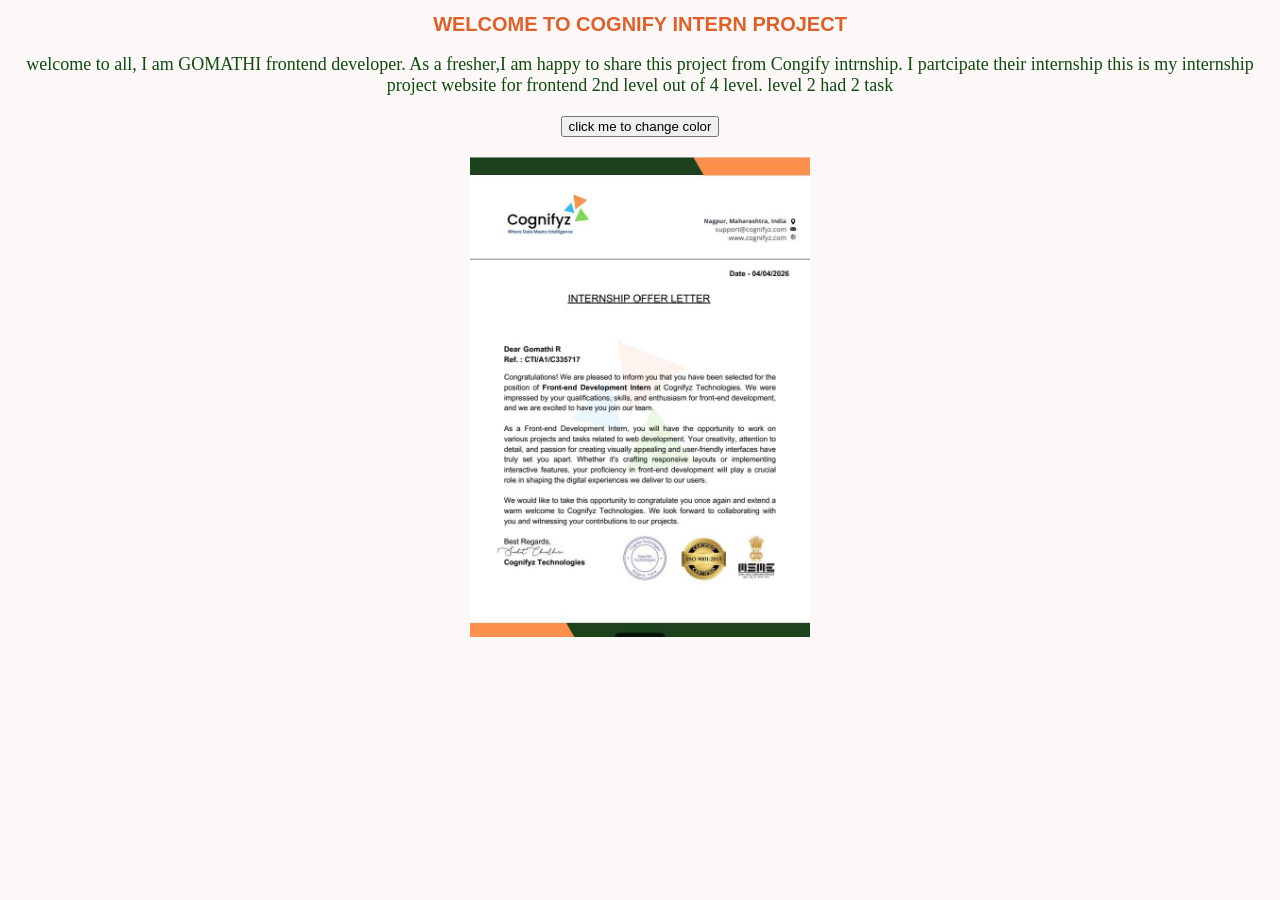
==== index.html @ f82e5e18 "Add files via upload" ====
<!DOCTYPE html>
<html lang="en">
<head>
    <meta charset="UTF-8">
    <meta name="viewport" content="width=device-width, initial-scale=1.0">
    <title>level 2</title>
    <link rel="stylesheet" href="style.css">
</head>

<body style="background-color:#fdf8f8;">
    <h1>WELCOME TO COGNIFY INTERN PROJECT</h1>
    <p style="font-size: 18px;color: rgba(2, 65, 2, 0.948); text-align: center;">welcome to all, I am GOMATHI frontend developer. As a fresher,I am happy to share
        this project from Congify intrnship. I partcipate their internship
        this is my internship project website for frontend 2nd level out of 4 level. 
        level 2 had 2 task </p>
    <button style="display: block; margin: 20px auto;"  onclick="changecolor()"> click me to change color</button>
    <img src="./assets/offer letter.jpeg" alt="offer letter" style="margin: auto; display:block; height:30pc;">

<script>function changecolor(){
    if(document.body.style.backgroundColor === "lightblue"){
        document.body.style.backgroundColor = "#fdf8f8";
    } else {
        document.body.style.backgroundColor="lightblue"
    }
}
</script>

</body>
</html>
---- style.css ----
h1{
    font-family: Arial;  
    text-align: center;
}
/* mobile */
@media(max-width:600px){
    h1{
        color:blueviolet;
        font-size: 20px;
    }
}
/* tablet */
@media(min-width:601px) and (max-width:900px){
    h1{
        color:green;
        font-size: 20px;
    }
}
/* desktop */
@media(min-width:901px){
    h1{
        color: #d74101d4;
        font-size: 20px;
    }
}
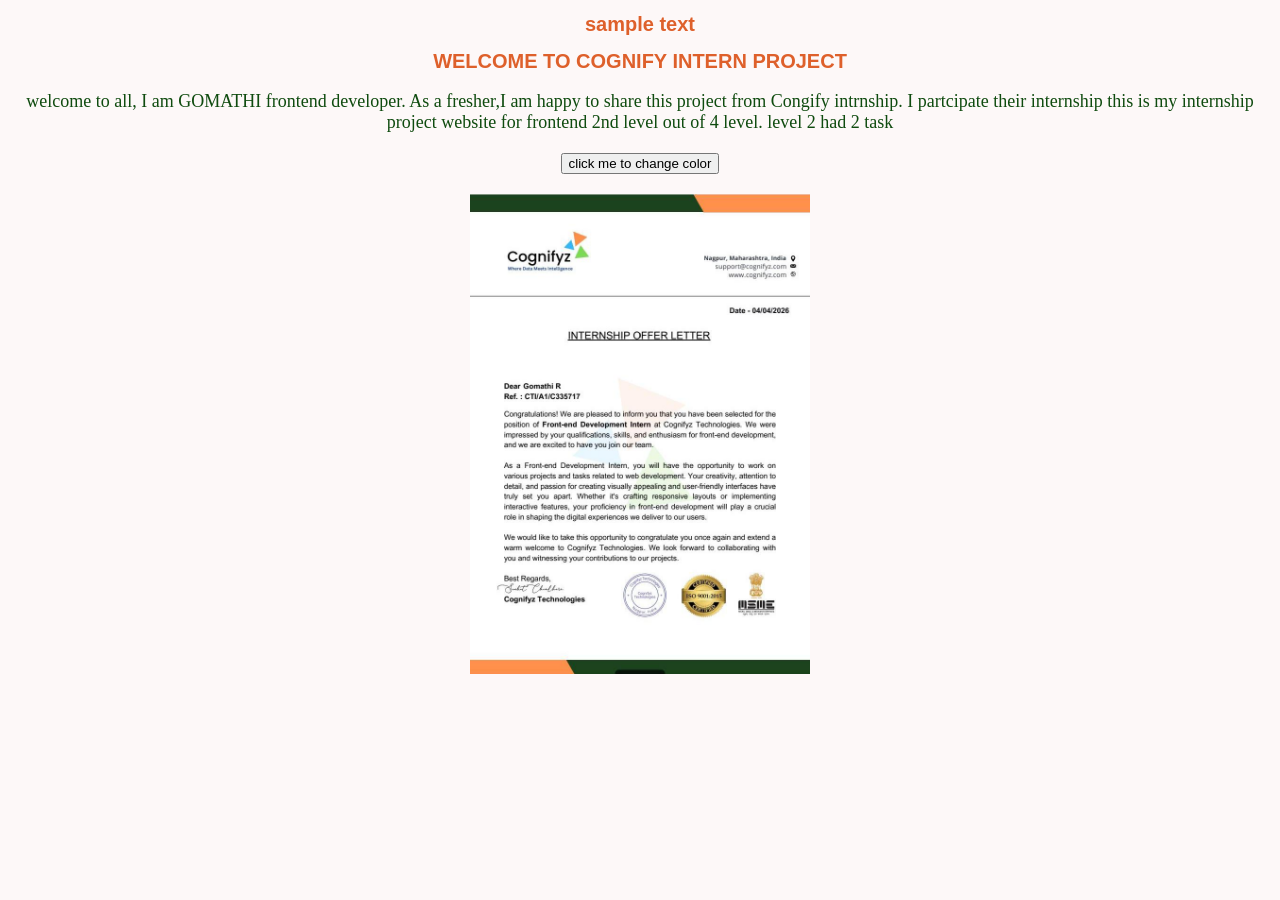
==== commit ae3ebad4: "first change" ====
--- a/index.html
+++ b/index.html
@@ -6,7 +6,7 @@
     <title>level 2</title>
     <link rel="stylesheet" href="style.css">
 </head>
-
+<h1>sample text</h1>
 <body style="background-color:#fdf8f8;">
     <h1>WELCOME TO COGNIFY INTERN PROJECT</h1>
     <p style="font-size: 18px;color: rgba(2, 65, 2, 0.948); text-align: center;">welcome to all, I am GOMATHI frontend developer. As a fresher,I am happy to share
@@ -26,4 +26,4 @@
 </script>
 
 </body>
-</html>+</html>
